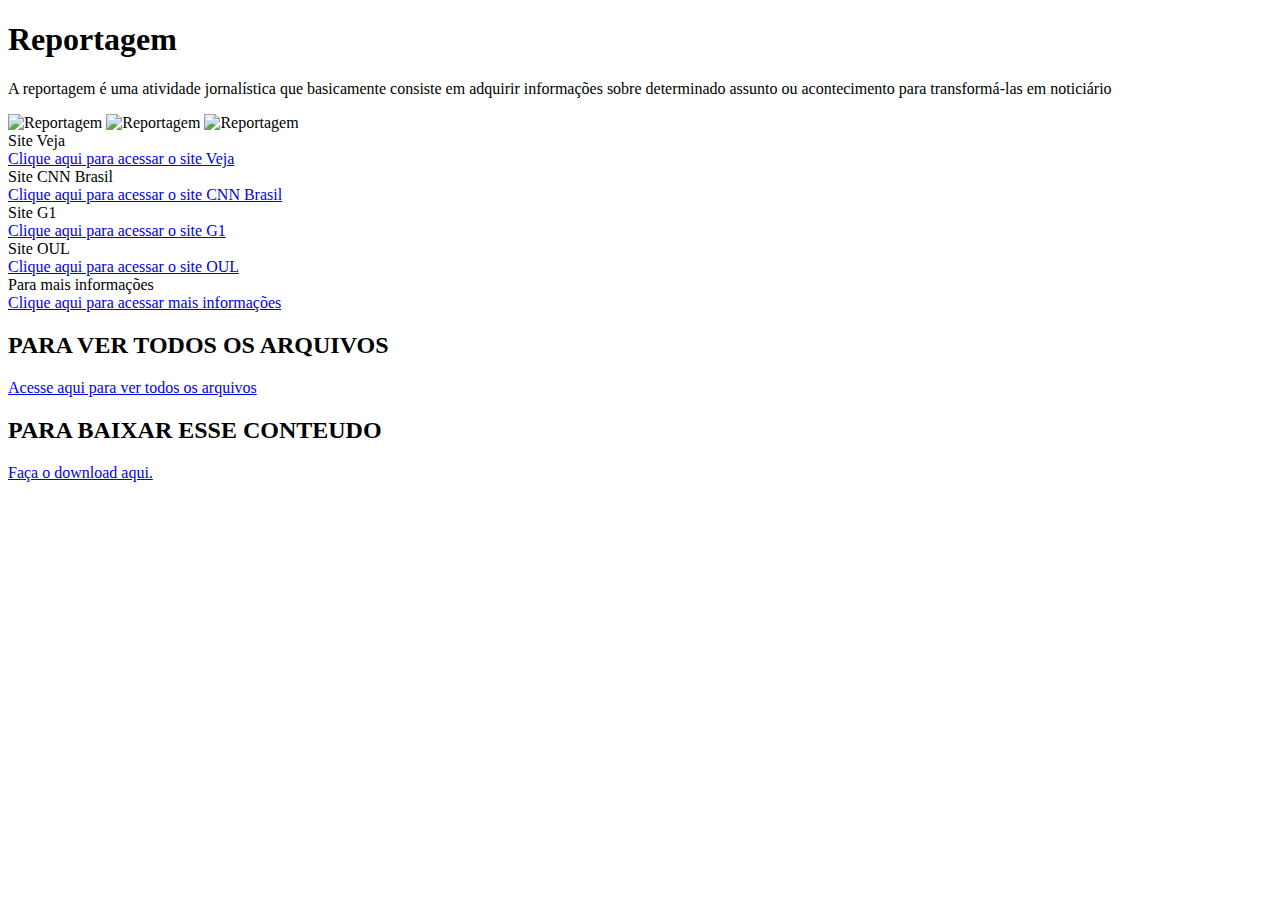
==== index.html @ eca43615 "Create index.html" ====
<!DOCTYPE html>
<html lang="en">
<head>
    <meta charset="UTF-8">
    <meta name="viewport" content="width=device-width, initial-scale=1.0">
    <link rel="shortcut icon" href="ICONE.ico" type="Aula-03/ICONE">
    <title>Site de reportagem</title>
    <link rel="stylesheet" href="style.css">
</head>
<body>
    <h1> Reportagem</h1>
    
    <p> A reportagem é uma atividade jornalística que basicamente consiste em adquirir informações sobre determinado assunto ou acontecimento para transformá-las em noticiário</p>
    
    
    <img src="https://static.portugues.com.br/2022/04/jornalista-reportagem.jpg" alt="Reportagem">
    <img src="https://media.licdn.com/dms/image/C4E12AQECJDLL8Cr18A/article-cover_image-shrink_600_2000/0/1534246672598?e=2147483647&v=beta&t=XQNWTvjfzvZiGIefz6Zm4AG4CsNtxR8yQd7K1fGlAik" alt="Reportagem"> 
    <img src="https://img.freepik.com/vetores-gratis/conceito-de-reportagem-ao-vivo-de-vetor-noticias-ao-vivo-maos-de-jornalistas-com-microfones-e-gravadores_1284-42127.jpg" alt="Reportagem">
    
    
        <li>Site Veja</li>
        <a href="https://veja.abril.com.br" target="_blank">Clique aqui para acessar o site Veja</a>
    
        <li>Site CNN Brasil</li>
        <a href="https://www.cnnbrasil.com.br" target="_blank">Clique aqui para acessar o site CNN Brasil</a>
    
        <li>Site G1</li>
        <a href="https://g1.globo.com" target="_blank">Clique aqui para acessar o site G1</a>
        
        <li>Site OUL</li>
        <a href="https://noticias.uol.com.br" target="_blank">Clique aqui para acessar o site OUL</a>

       <li>Para mais informações</li>
        <a href="reportagem.html" target="_blank">Clique aqui para acessar mais informações</a>

    </ol>
    <h2> PARA VER TODOS OS ARQUIVOS</h2>
    <a href="https://github.com/DanielTrannin/Site-de-reportagem.git" target="_blank">Acesse aqui para ver todos os arquivos</a>

    <h2> PARA BAIXAR ESSE CONTEUDO</h2>
    <a href="https://danieltrannin.github.io/Site-de-reportagem" target="_blank"  download="https://danieltrannin.github.io/Site-de-reportagem" type="aplication/pdf">
        Faça o download aqui.
    </a>
 
</body>
</html>
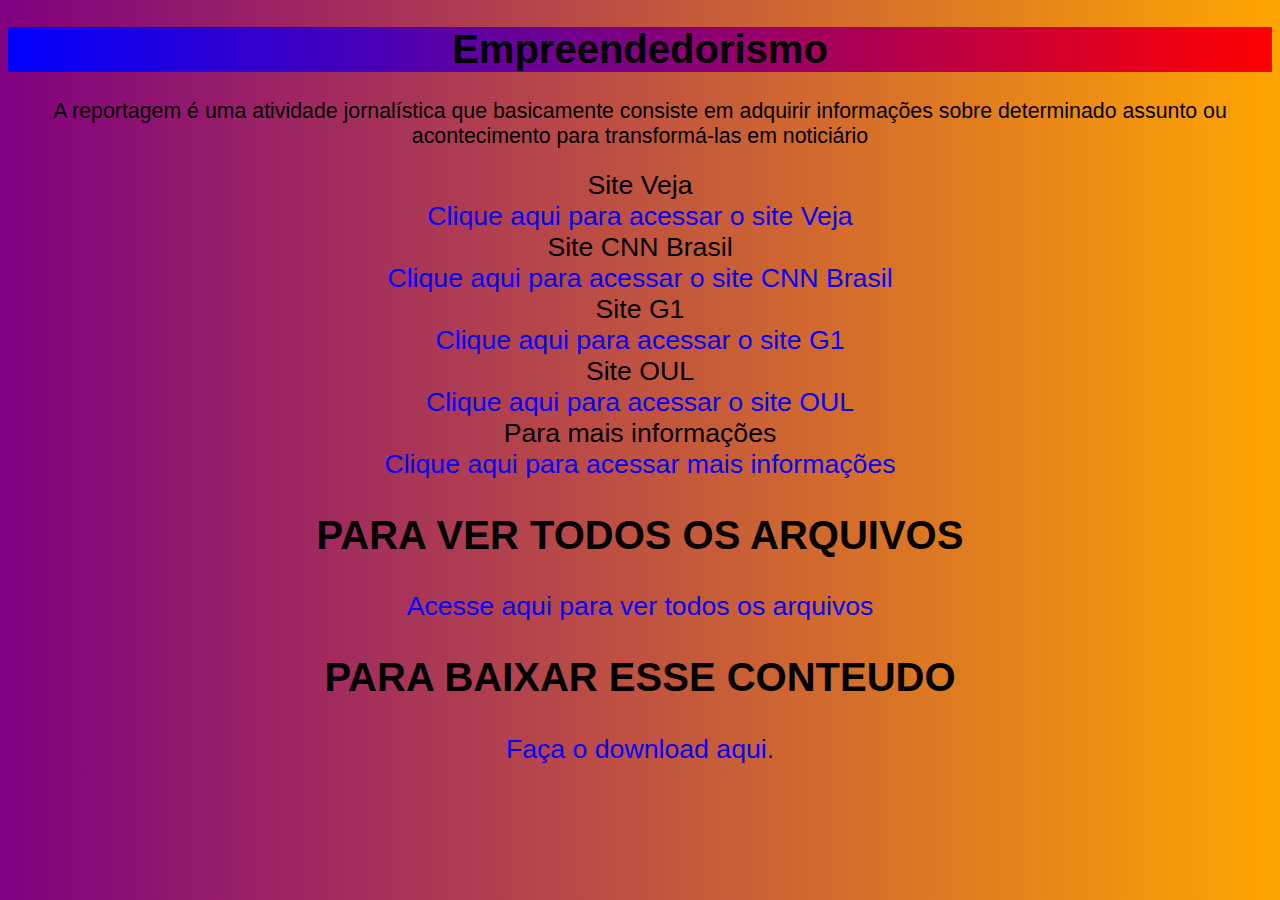
==== commit 83000b19: "Update index.html" ====
--- a/index.html
+++ b/index.html
@@ -4,20 +4,14 @@
     <meta charset="UTF-8">
     <meta name="viewport" content="width=device-width, initial-scale=1.0">
     <link rel="shortcut icon" href="ICONE.ico" type="Aula-03/ICONE">
-    <title>Site de reportagem</title>
+    <title>Empreendedorismo</title>
     <link rel="stylesheet" href="style.css">
 </head>
 <body>
-    <h1> Reportagem</h1>
+    <h1>Empreendedorismo</h1>
     
     <p> A reportagem é uma atividade jornalística que basicamente consiste em adquirir informações sobre determinado assunto ou acontecimento para transformá-las em noticiário</p>
-    
-    
-    <img src="https://static.portugues.com.br/2022/04/jornalista-reportagem.jpg" alt="Reportagem">
-    <img src="https://media.licdn.com/dms/image/C4E12AQECJDLL8Cr18A/article-cover_image-shrink_600_2000/0/1534246672598?e=2147483647&v=beta&t=XQNWTvjfzvZiGIefz6Zm4AG4CsNtxR8yQd7K1fGlAik" alt="Reportagem"> 
-    <img src="https://img.freepik.com/vetores-gratis/conceito-de-reportagem-ao-vivo-de-vetor-noticias-ao-vivo-maos-de-jornalistas-com-microfones-e-gravadores_1284-42127.jpg" alt="Reportagem">
-    
-    
+
         <li>Site Veja</li>
         <a href="https://veja.abril.com.br" target="_blank">Clique aqui para acessar o site Veja</a>
     
--- a/style.css
+++ b/style.css
@@ -0,0 +1,79 @@
+@charset "UTF-8";
+
+body
+{
+    background-image: linear-gradient(90deg, purple, orange );
+    color: black;
+    font-size: 12pt;
+    font-family:Arial;
+    text-align: center;
+    text-decoration: none;
+}
+
+h1
+{   
+    background-image: linear-gradient(270deg, red, blue );
+    background-color: aqua;
+    color: black;
+    font-size: 30pt;
+    font-family:Arial;
+    text-align: center;
+}
+
+p
+{
+    color: black;
+    font-size: 16pt;
+    font-family:Arial, Helvetica, sans-serif;
+    text-align: center; 
+}
+
+.p1 
+{
+    font-size: 20pt;
+    font-family: verdana;
+    color: blue; 
+    text-align: left; 
+}
+
+.p2
+{
+    font-size: 16pt;
+    font-family: arial;
+    color: red; 
+    text-align: left; 
+}
+
+p#p3
+{
+    font-size: 25pt;
+    font-family: arial;
+    color: black;
+    text-align: left; 
+}
+
+
+h2
+{
+    color: black;
+    font-size: 30pt;
+    font-family:Arial;
+    text-align: center;
+}
+
+li
+{
+    color: black;
+    font-size: 20pt;
+    font-family:Arial;
+    text-align: center;
+}
+
+a
+{
+    color: blue;
+    font-size: 20pt;
+    font-family:Arial;
+    text-align: center;
+    text-decoration: none;
+} 
